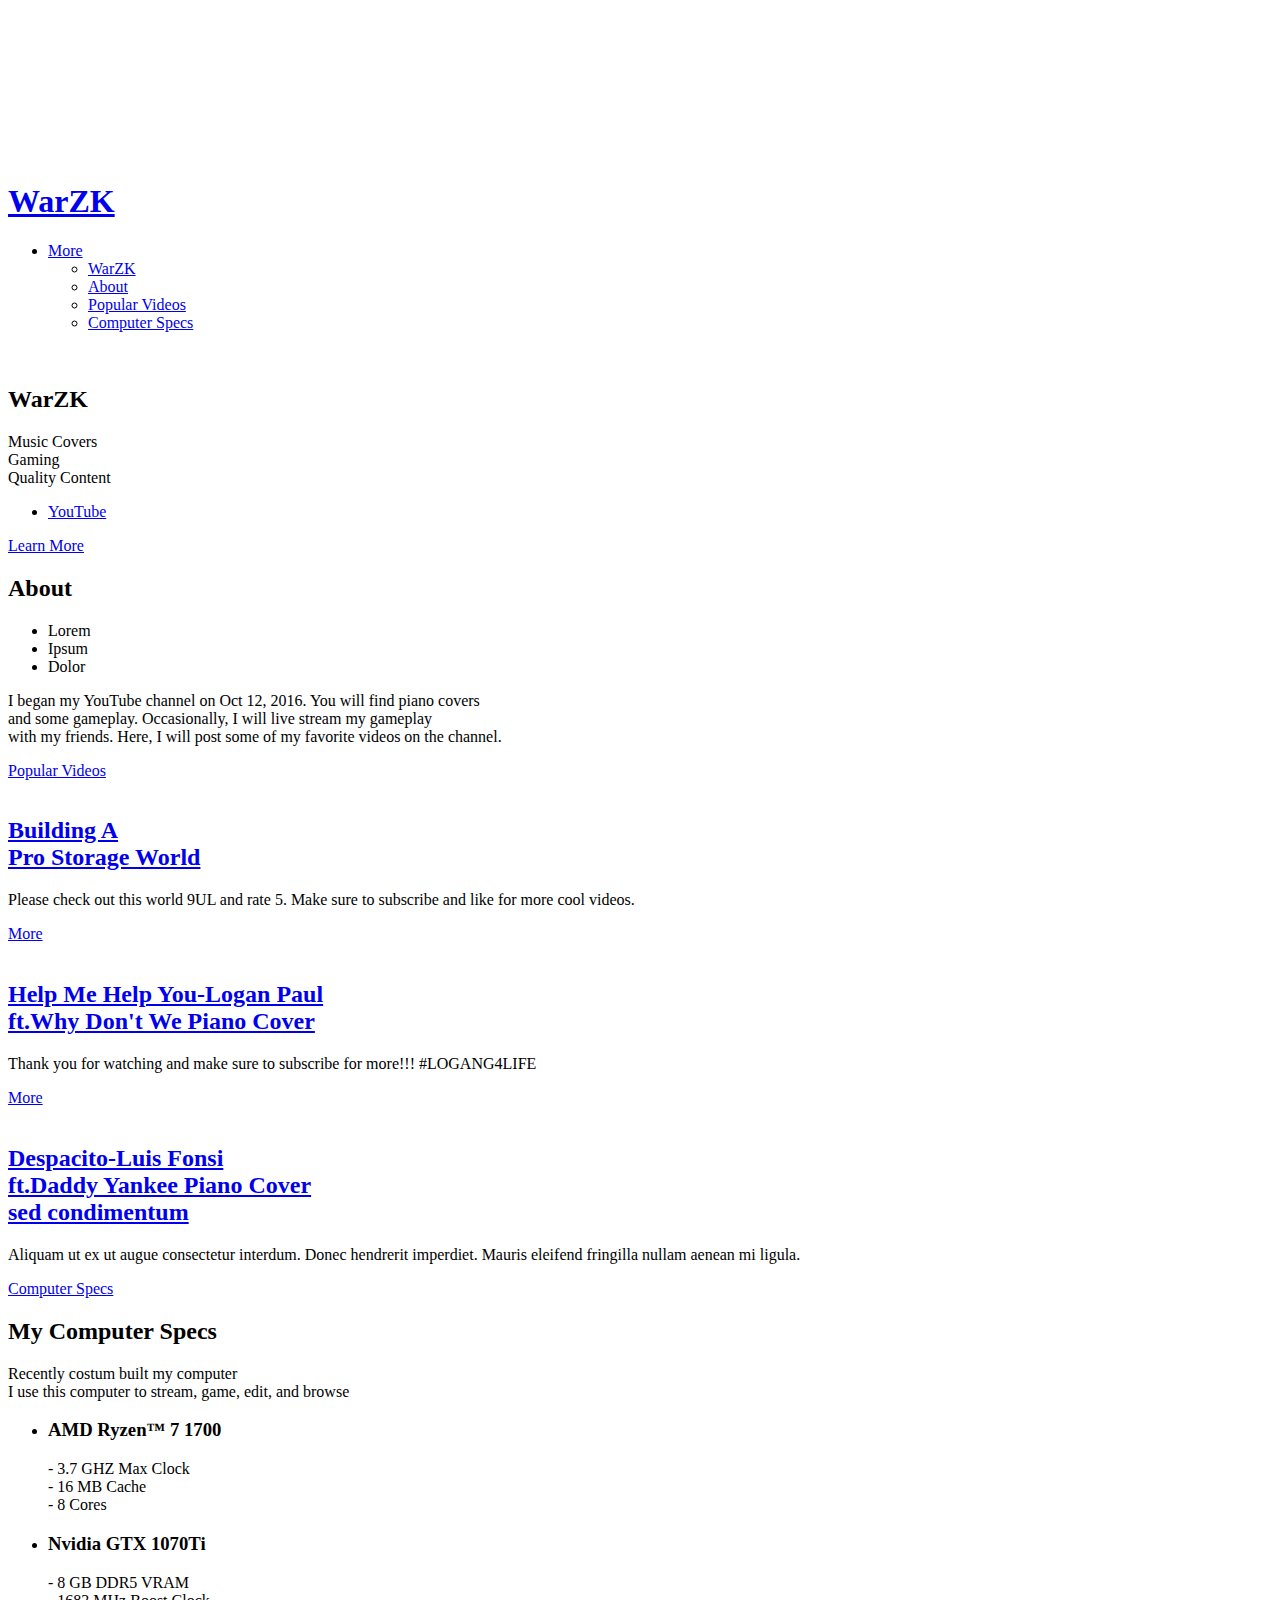
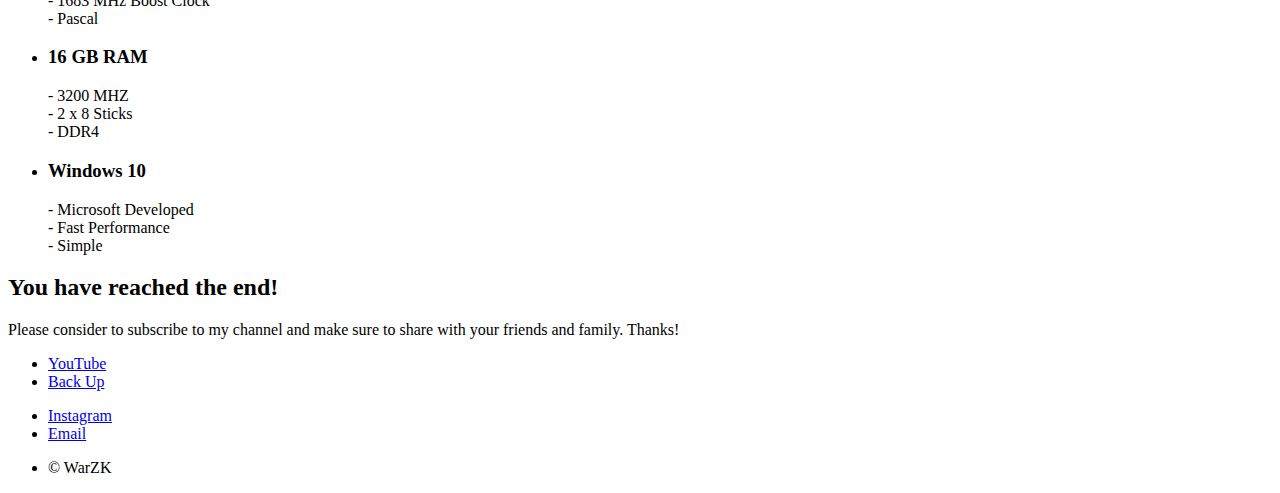
==== index.html @ d01e4888 "Final Touches" ====
<!DOCTYPE HTML>
<!--
	Spectral by HTML5 UP
	html5up.net | @ajlkn
	Free for personal and commercial use under the CCA 3.0 license (html5up.net/license)
-->
<html>
	<head>
		<title>Spectral by HTML5 UP</title>
		<meta charset="utf-8" />
		<meta name="viewport" content="width=device-width, initial-scale=1, user-scalable=no" />
		<link rel="stylesheet" href="assets/css/main.css" />
		<noscript><link rel="stylesheet" href="assets/css/noscript.css" /></noscript>
	</head>
	<body class="landing is-preload">
		<!-- Page Wrapper -->
			<div id="page-wrapper">
				<!-- Header -->
					<video autoplay muted loop id="myVideo">
						<source src="images/vid1.mp4" type="video/mp4">
					</video>
					<header id="header" class="alt">
						<h1><a href="/">WarZK</a></h1>
						<nav id="nav">
							<ul>
								<li class="special">
									<a href="#menu" class="menuToggle"><span>More</span></a>
									<div id="menu">
										<ul>
											<li><a class="scrolly" href="/">WarZK</a></li>
											<li><a class="scrolly" href="#one">About</a></li>
											<li><a class="scrolly" href="#two">Popular Videos</a></li>
											<li><a class="scrolly" href="#three">Computer Specs</a></li>
										</ul>
									</div>
								</li>
							</ul>
						</nav>
					</header>

				<!-- Banner -->
					<section id="banner">
						<div class="inner">
						    <img class = "center" src="images/warzk.png" alt=""/>
							<h2>WarZK</h2>
							<p>
							Music Covers<br />
							Gaming<br />
							Quality Content
							<ul class="actions special">
								<li><a href="https://www.youtube.com/channel/UCuy40TVEVEKP8XzzPe8oJrA" class="button primary" target="_blank">YouTube</a></li>
							</ul>
						</div>
						<a href="#one" class="more scrolly" style="margin-bottom: 2%">Learn More</a>
					</section>

				<!-- One -->
					<section id="one" class="wrapper style1 special">
						<div class="inner">
							<header class="major">
								<h2>About</h2>
								<ul class="icons major">
									<li><span class="icon fa-film major style1"><span class="label">Lorem</span></span></li>
									<li><span class="icon fa-music major style2"><span class="label">Ipsum</span></span></li>
									<li><span class="icon fa-gamepad major style3"><span class="label">Dolor</span></span></li>
								</ul>
								<p>I began my YouTube channel on Oct 12, 2016.
								   You will find piano covers <br>and some gameplay.
								   Occasionally, I will live stream my gameplay <br>with my friends.
								   Here, I will post some of my favorite videos on the channel. 
								</p>
							</header>
							<a href="#two" class="button fit scrolly" target="_blank">Popular Videos</a>
						</div>
					</section>

				<!-- Two -->
					<section id="two" class="wrapper alt style2">
						<section class="spotlight">
							<div class="image"><img src="images/thumb1.jpg" alt="" /></div><div class="content">
								<a href="https://www.youtube.com/watch?v=mRa_3GfQTBY&t=303s"><h2>Building A <br>Pro Storage World</h2></a>
								<p>Please check out this world 9UL and rate 5. Make sure to subscribe and like for more cool videos.</p>
								<a href="#fav2" class="button primary scrolly" target="_blank">More</a>
							</div>
						</section>
						<section class="spotlight" id="fav2">
							<div class="image"><img src="images/thumb2.jpg" alt="" /></div><div class="content">
								<a target="_blank" href="https://www.youtube.com/watch?v=Z2jT_y5e5oU"><h2>Help Me Help You-Logan Paul<br />
								 ft.Why Don't We Piano Cover</h2></a>
								<p>
									Thank you for watching and make sure to subscribe for more!!!
									#LOGANG4LIFE
							    </p>
								<a target="_blank" href="#fav3" class="button primary scrolly" target="_blank">More</a>
							</div>
						</section>
						<section class="spotlight" id="fav3">
							<div class="image"><img src="images/thumb3.jpg" alt="" /></div><div class="content">
								<a target="_blank" href="https://www.youtube.com/watch?v=pVKCtIzwUu0"><h2>Despacito-Luis Fonsi <br>ft.Daddy Yankee Piano Cover<br />
								sed condimentum</h2></a>
								<p>Aliquam ut ex ut augue consectetur interdum. Donec hendrerit imperdiet. Mauris eleifend fringilla nullam aenean mi ligula.</p>
								<a href="#three" class="button scrolly" target="_blank">Computer Specs</a>
							</div>
						</section>
					</section>

				<!-- Three -->
					<section id="three" class="wrapper style3 special">
						<div class="inner">
							<header class="major">
								<h2>My Computer Specs</h2>
								<p>Recently costum built my computer<br />
								I use this computer to stream, game, edit, and browse</p>
							</header>
							<ul class="features">
								<li class="icon fa-bolt">
									<h3>AMD Ryzen™ 7 1700</h3>
									<p> - 3.7 GHZ Max Clock<br>
									    - 16 MB Cache<br>
									    - 8 Cores</p>
								</li>
								<li class="icon fa-tasks">
									<h3>Nvidia GTX 1070Ti</h3>
									<p> - 8 GB DDR5 VRAM<br>
									    - 1683 MHz Boost Clock<br>
									    - Pascal</p>
								</li>
								<li class="icon fa-floppy-o">
									<h3>16 GB RAM</h3>
									<p> - 3200 MHZ<br>
									    - 2 x 8 Sticks<br>
									    - DDR4</p>
								</li>
								<li class="icon fa-windows">
									<h3>Windows 10</h3>
									<p> - Microsoft Developed<br>
									    - Fast Performance<br>
									    - Simple</p>
								</li>
							</ul>
						</div>
					</section>

				<!-- CTA -->
					<section id="cta" class="wrapper style4">
						<div class="inner">
							<header>
								<h2>You have reached the end!</h2>
								<p>Please consider to subscribe to my channel and make sure to share with your friends and family. Thanks!</p>
							</header>
							<ul class="actions stacked">
								<li><a href="https://youtube.com/c/warzk" class="button fit primary" target="_blank">YouTube</a></li>
								<li><a href="#myVideo" class="button fit scrolly">Back Up</a></li>
							</ul>
						</div>
					</section>

				<!-- Footer -->
					<footer id="footer">
						<ul class="icons">
							<li><a href="/comming-soon" class="icon fa-instagram"><span class="label">Instagram</span></a></li>
							<li><a href="/comming-soon" class="icon fa-envelope-o"><span class="label">Email</span></a></li>
						</ul>
						<ul class="copyright">
							<li>&copy; WarZK</li>
						</ul>
					</footer>

			</div>

		<!-- Scripts -->
			<script src="assets/js/jquery.min.js"></script>
			<script src="assets/js/jquery.scrollex.min.js"></script>
			<script src="assets/js/jquery.scrolly.min.js"></script>
			<script src="assets/js/browser.min.js"></script>
			<script src="assets/js/breakpoints.min.js"></script>
			<script src="assets/js/util.js"></script>
			<script src="assets/js/main.js"></script>
			<script>
			  $.getJSON('https://www.googleapis.com/youtube/v3/videos?part=statistics&id=Qq7mpb-hCBY&key={{AIzaSyCmj1-x0wzQKs2jYnl9KDGN9BgSypY6LbA}}', function(data) {
			    alert("viewCount: " + data.items[0].statistics.viewCount);
			  });
			</script>
	</body>
</html>
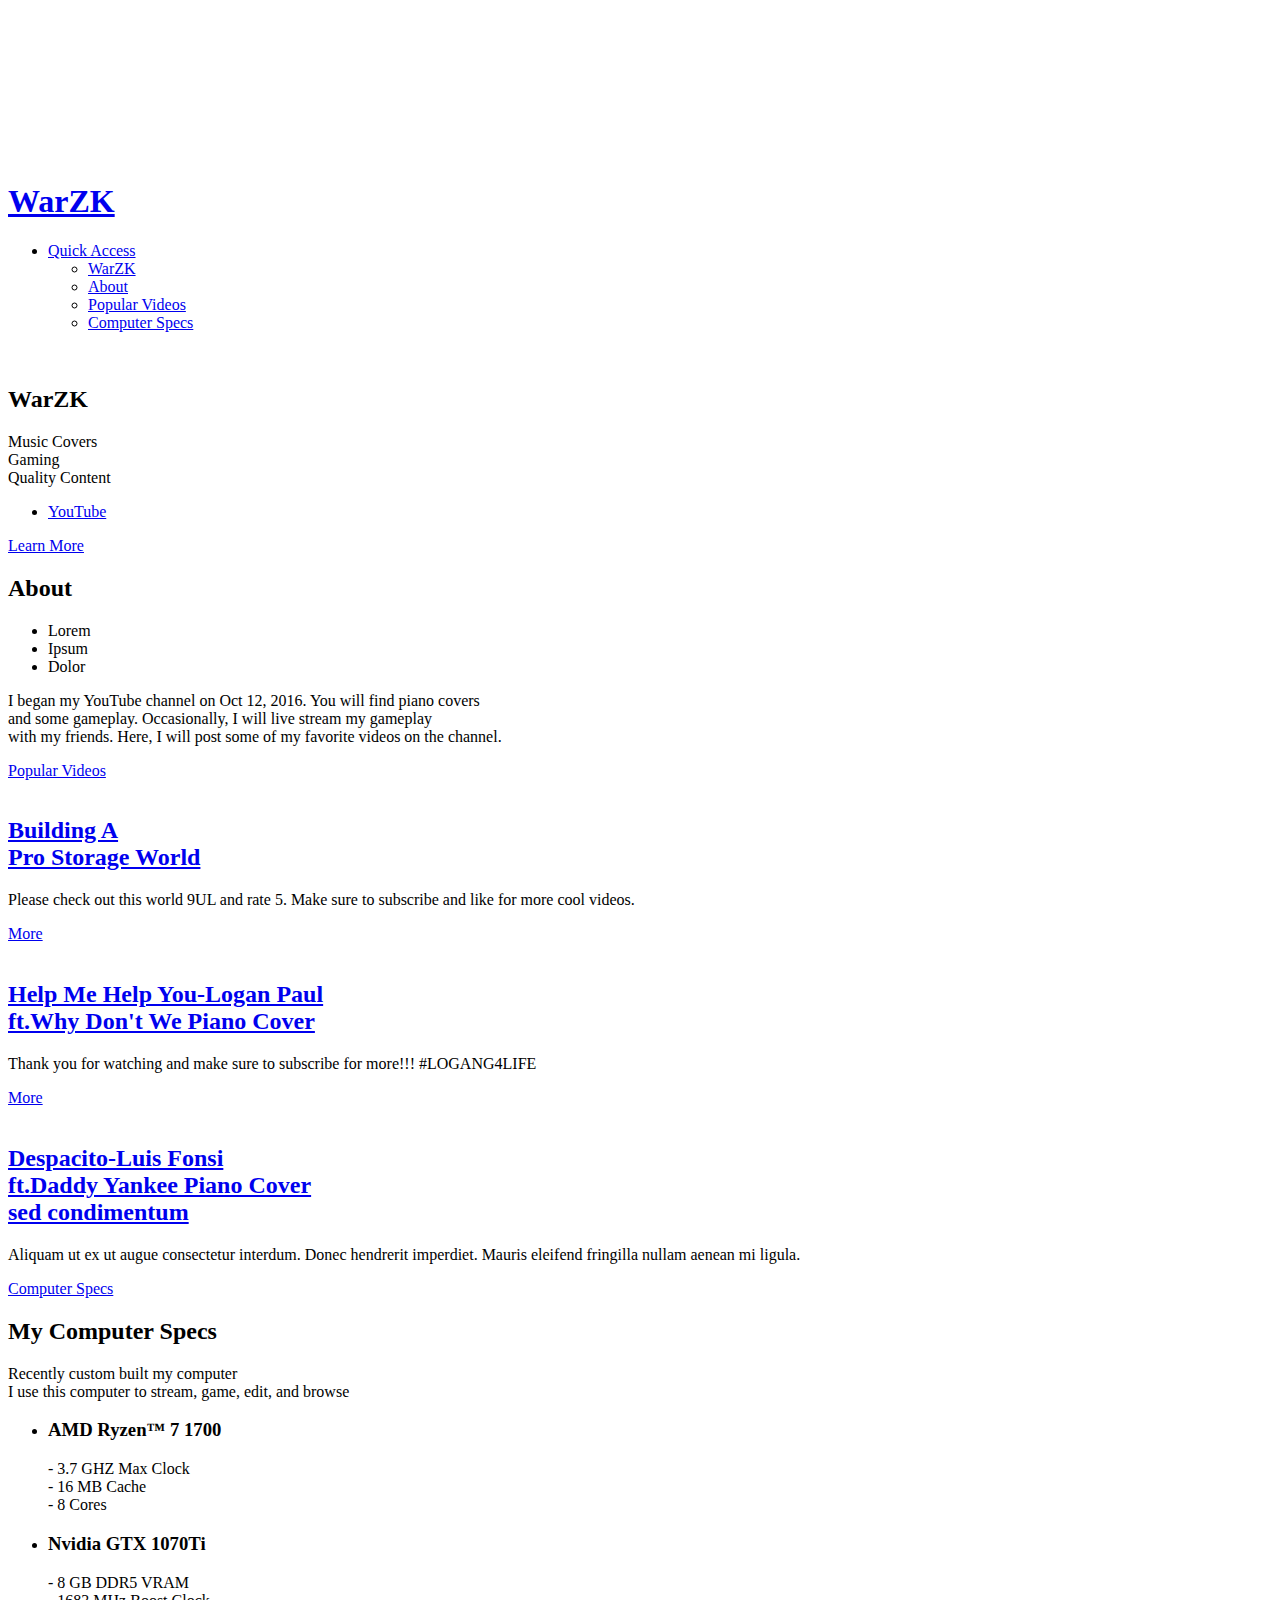
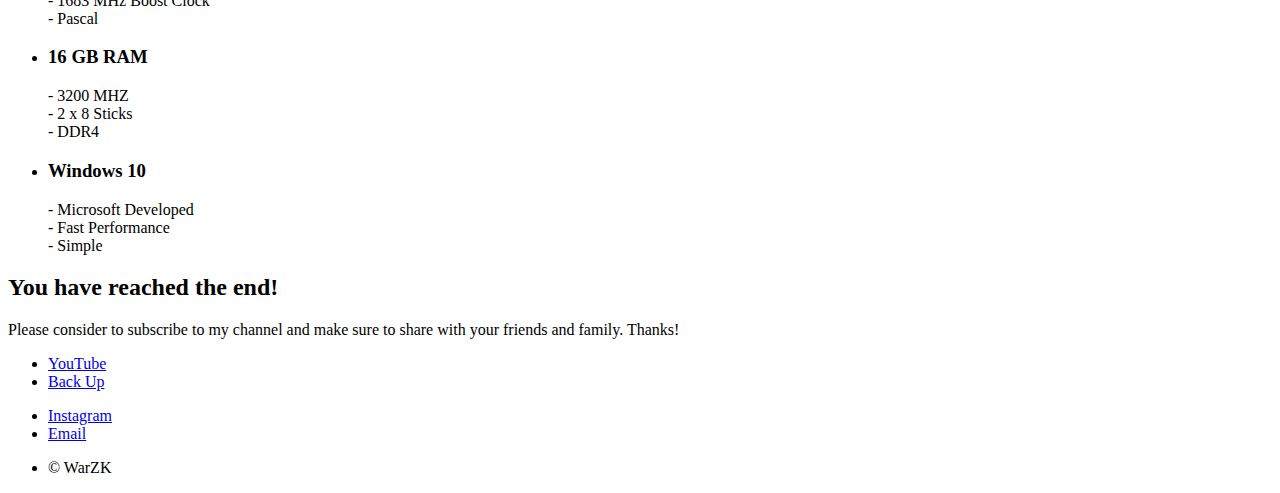
==== commit 96002a92: "Merge branch 'master' of https://github.com/B0kCh01/WazkWebsite Merge" ====
--- a/index.html
+++ b/index.html
@@ -24,7 +24,7 @@
 						<nav id="nav">
 							<ul>
 								<li class="special">
-									<a href="#menu" class="menuToggle"><span>More</span></a>
+									<a href="#menu" class="menuToggle"><span>Quick Access</span></a>
 									<div id="menu">
 										<ul>
 											<li><a class="scrolly" href="/">WarZK</a></li>
@@ -109,7 +109,7 @@
 						<div class="inner">
 							<header class="major">
 								<h2>My Computer Specs</h2>
-								<p>Recently costum built my computer<br />
+								<p>Recently custom built my computer<br />
 								I use this computer to stream, game, edit, and browse</p>
 							</header>
 							<ul class="features">
@@ -176,10 +176,5 @@
 			<script src="assets/js/breakpoints.min.js"></script>
 			<script src="assets/js/util.js"></script>
 			<script src="assets/js/main.js"></script>
-			<script>
-			  $.getJSON('https://www.googleapis.com/youtube/v3/videos?part=statistics&id=Qq7mpb-hCBY&key={{AIzaSyCmj1-x0wzQKs2jYnl9KDGN9BgSypY6LbA}}', function(data) {
-			    alert("viewCount: " + data.items[0].statistics.viewCount);
-			  });
-			</script>
 	</body>
-</html>+</html>
